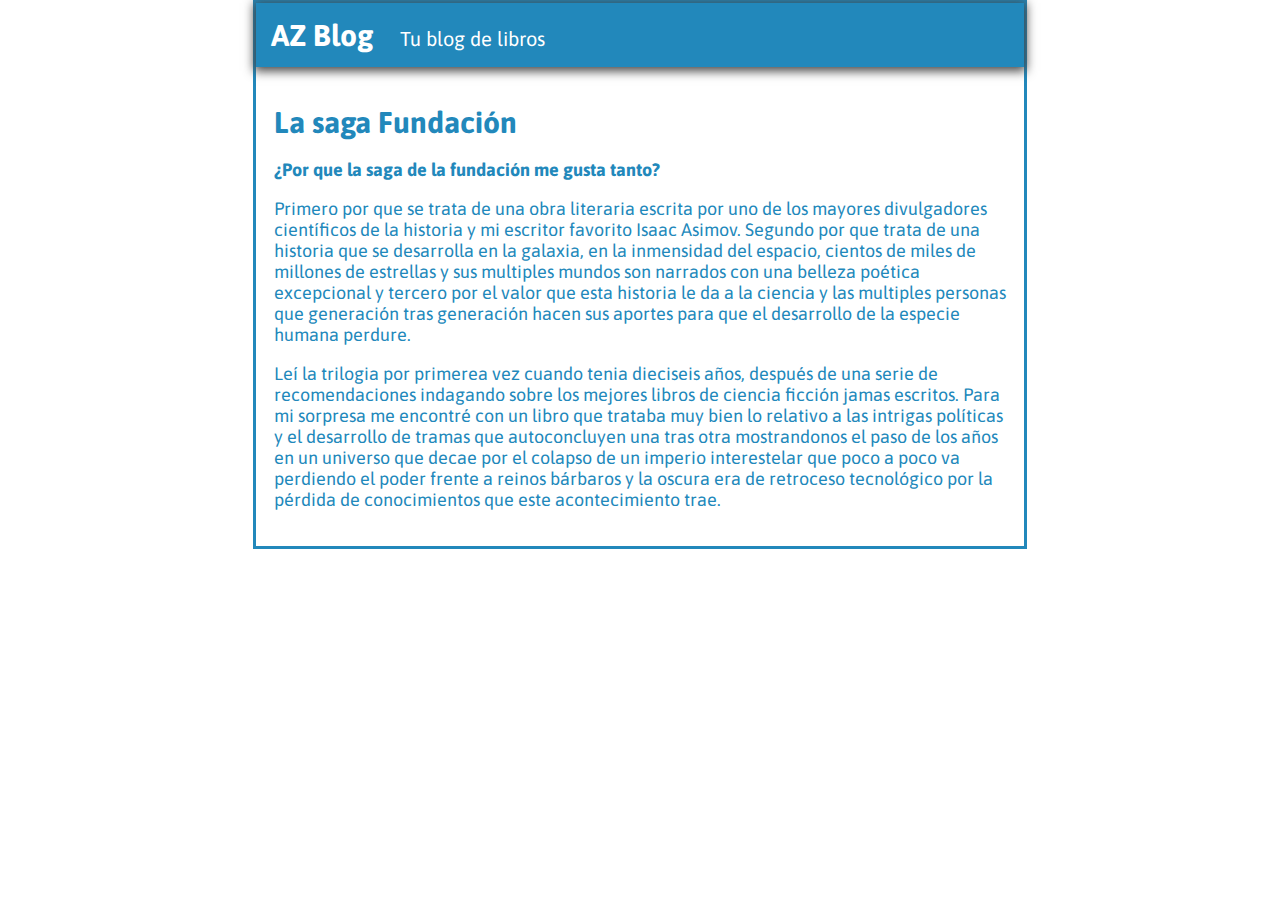
==== index.html @ f62e5bfa "Ultimos retoques" ====
<!DOCTYPE html>
<html>
    <head>
        <title>Prototipo 1</title>
        <link rel="stylesheet" type="text/css" href="estilo.css">
        <link rel="preconnect" href="https://fonts.googleapis.com">
        <link rel="preconnect" href="https://fonts.gstatic.com" crossorigin>
        <link href="https://fonts.googleapis.com/css2?family=Asap&display=swap" rel="stylesheet">
    </head>
    <body>
        <div id="container">
            <div id="cabecera">
                AZ Blog <span id="tagline">Tu blog de libros</span>
            </div>
            <div id="post">
                <h1>La saga Fundación</h1>
                <p><b>¿Por que la saga de la fundación me gusta tanto?</b></p>
                <p>Primero por que se trata de una obra literaria escrita por uno de los mayores divulgadores científicos de la historia
                    y mi escritor favorito Isaac Asimov. Segundo por que trata de una historia que se desarrolla en la galaxia, en la
                    inmensidad del espacio, cientos de miles de millones de estrellas y sus multiples mundos son narrados con una belleza
                    poética excepcional y tercero por el valor que esta historia le da a la ciencia y las multiples personas que generación
                    tras generación hacen sus aportes para que el desarrollo de la especie humana perdure.
                </p>
                <p>Leí la trilogia por primerea vez cuando tenia dieciseis años, después de una serie de recomendaciones indagando sobre los 
                    mejores libros de ciencia ficción jamas escritos. Para mi sorpresa me encontré con un libro que trataba muy bien lo relativo 
                    a las intrigas políticas y el desarrollo de tramas que autoconcluyen una tras otra mostrandonos el paso de los años en un 
                    universo que decae por el colapso de un imperio interestelar que poco a poco va perdiendo el poder frente a reinos bárbaros y 
                    la oscura era de retroceso tecnológico por la pérdida de conocimientos que este acontecimiento trae.
                </p>
            </div>
        </div>
    </body>
</html>
---- estilo.css ----
body 
{
    color: #28b;
    text-align: center;
    font-family: 'Asap', sans-serif;
    font-size: 18px;
    margin: 0;
    padding: 0;
}

#cabecera 
{
    background-color: #28b;
    margin: 0;
    padding: 0.5em;
    color: #fff;
    font-size: 30px;
    font-weight: bold;
    box-shadow: 0px 2px 10px 2px #444;
}

#cabecera #tagline
{
    padding: 0 0 0 1em;
    font-weight: normal;
    font-size: 20px;
} 

#container 
{
    width: 60%;
    padding: 0;
    text-align: left;
    border: 3px solid #28b;
    margin: 0% auto;
}

#container h1
{
    font-size: 30px;
}

#post 
{
    padding: 1em;
}
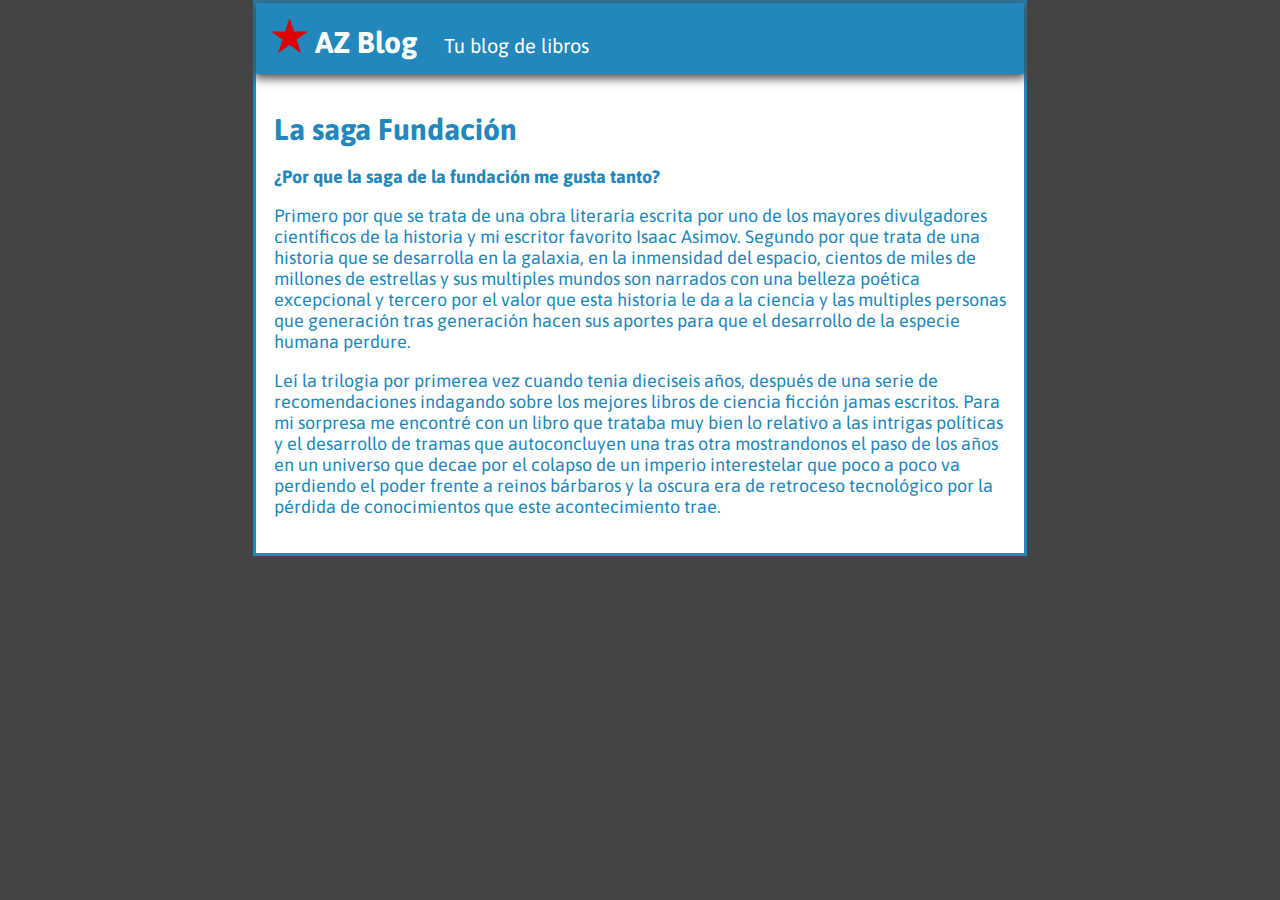
==== commit 1bb42131: "Logo y background" ====
--- a/index.html
+++ b/index.html
@@ -1,7 +1,7 @@
 <!DOCTYPE html>
 <html>
     <head>
-        <title>Prototipo 1</title>
+        <title>Bienvenidos todos a mi Blog</title>
         <link rel="stylesheet" type="text/css" href="estilo.css">
         <link rel="preconnect" href="https://fonts.googleapis.com">
         <link rel="preconnect" href="https://fonts.gstatic.com" crossorigin>
@@ -10,6 +10,7 @@
     <body>
         <div id="container">
             <div id="cabecera">
+                <img id="image" src="imagen/star.png">
                 AZ Blog <span id="tagline">Tu blog de libros</span>
             </div>
             <div id="post">
@@ -30,4 +31,4 @@
             </div>
         </div>
     </body>
-</html>+</html>
--- a/estilo.css
+++ b/estilo.css
@@ -6,6 +6,13 @@
     font-size: 18px;
     margin: 0;
     padding: 0;
+    background-color: #444;
+}
+
+#image
+{
+    width: 5%;
+    height: 5%;
 }
 
 #cabecera 
@@ -33,6 +40,7 @@
     text-align: left;
     border: 3px solid #28b;
     margin: 0% auto;
+    background-color: #fff;
 }
 
 #container h1
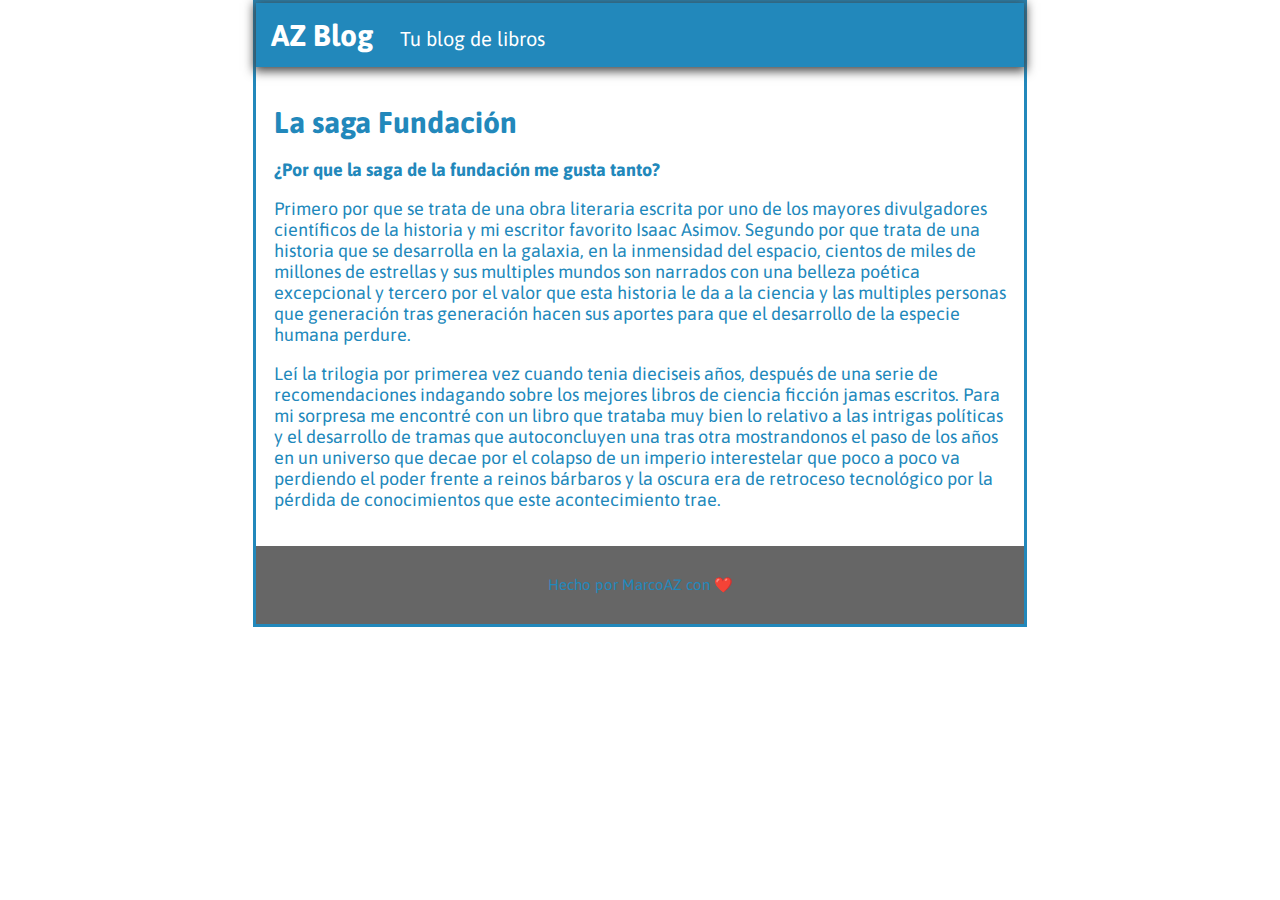
==== commit 034bd04a: "añado footer" ====
--- a/index.html
+++ b/index.html
@@ -6,11 +6,11 @@
         <link rel="preconnect" href="https://fonts.googleapis.com">
         <link rel="preconnect" href="https://fonts.gstatic.com" crossorigin>
         <link href="https://fonts.googleapis.com/css2?family=Asap&display=swap" rel="stylesheet">
+        <meta charset="UTF-8">
     </head>
     <body>
         <div id="container">
             <div id="cabecera">
-                <img id="image" src="imagen/star.png">
                 AZ Blog <span id="tagline">Tu blog de libros</span>
             </div>
             <div id="post">
@@ -29,6 +29,9 @@
                     la oscura era de retroceso tecnológico por la pérdida de conocimientos que este acontecimiento trae.
                 </p>
             </div>
+            <div id="footer">
+                Hecho por MarcoAZ con ❤️
+            </div>
         </div>
     </body>
 </html>
--- a/estilo.css
+++ b/estilo.css
@@ -6,13 +6,6 @@
     font-size: 18px;
     margin: 0;
     padding: 0;
-    background-color: #444;
-}
-
-#image
-{
-    width: 5%;
-    height: 5%;
 }
 
 #cabecera 
@@ -40,7 +33,6 @@
     text-align: left;
     border: 3px solid #28b;
     margin: 0% auto;
-    background-color: #fff;
 }
 
 #container h1
@@ -51,4 +43,13 @@
 #post 
 {
     padding: 1em;
+}
+
+#footer 
+{
+    background-color: #666;
+    color: #28b;
+    text-align: center;
+    padding: 2em;
+    font-size: 15px;
 }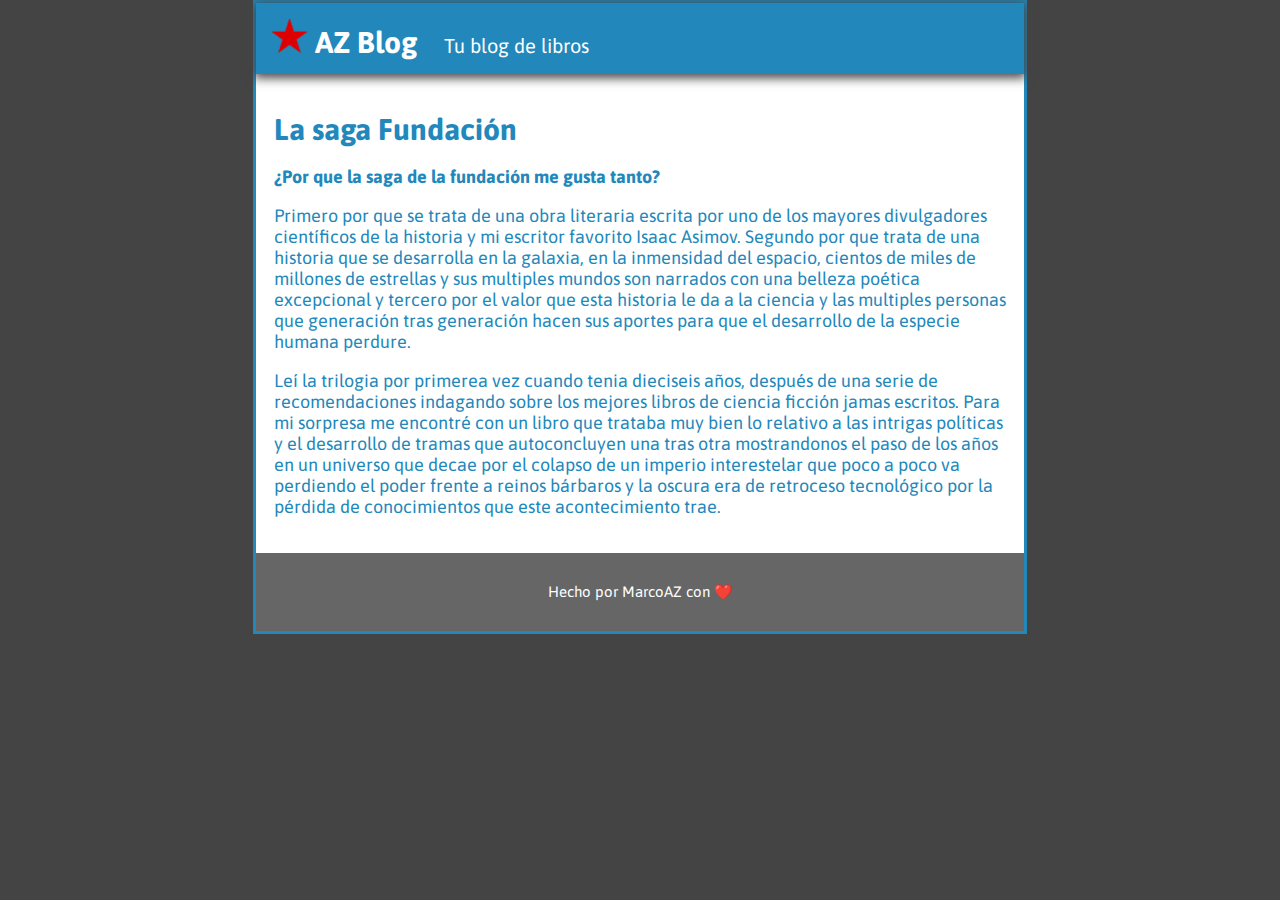
==== commit 71a09d1c: "Merge branch 'footer' into main" ====
--- a/index.html
+++ b/index.html
@@ -11,6 +11,7 @@
     <body>
         <div id="container">
             <div id="cabecera">
+                <img id="image" src="imagen/star.png">
                 AZ Blog <span id="tagline">Tu blog de libros</span>
             </div>
             <div id="post">
--- a/estilo.css
+++ b/estilo.css
@@ -6,6 +6,13 @@
     font-size: 18px;
     margin: 0;
     padding: 0;
+    background-color: #444;
+}
+
+#image
+{
+    width: 5%;
+    height: 5%;
 }
 
 #cabecera 
@@ -33,6 +40,7 @@
     text-align: left;
     border: 3px solid #28b;
     margin: 0% auto;
+    background-color: #fff;
 }
 
 #container h1
@@ -48,7 +56,7 @@
 #footer 
 {
     background-color: #666;
-    color: #28b;
+    color: #fff;
     text-align: center;
     padding: 2em;
     font-size: 15px;
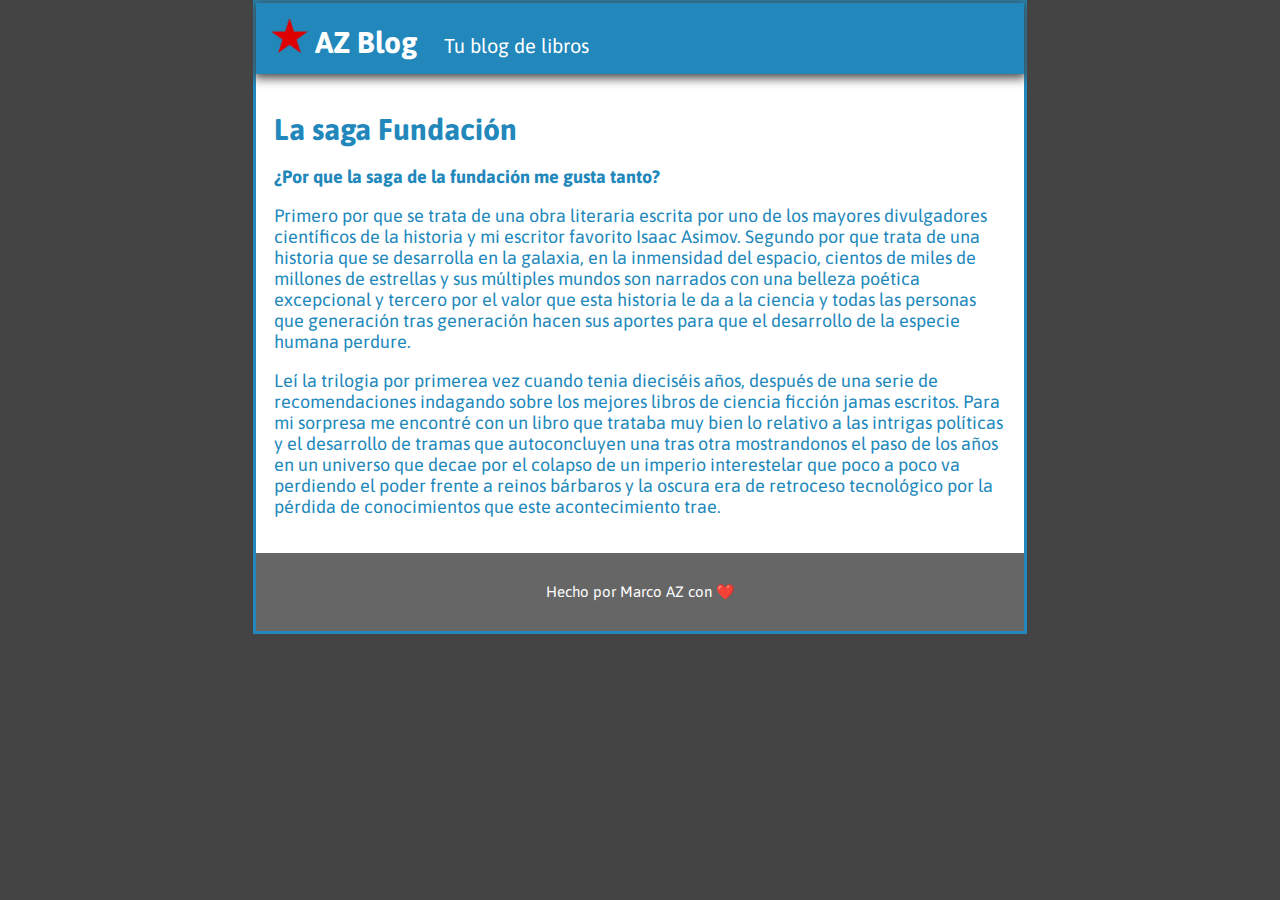
==== commit 0c82978f: "Cambios ortográficos" ====
--- a/index.html
+++ b/index.html
@@ -19,11 +19,11 @@
                 <p><b>¿Por que la saga de la fundación me gusta tanto?</b></p>
                 <p>Primero por que se trata de una obra literaria escrita por uno de los mayores divulgadores científicos de la historia
                     y mi escritor favorito Isaac Asimov. Segundo por que trata de una historia que se desarrolla en la galaxia, en la
-                    inmensidad del espacio, cientos de miles de millones de estrellas y sus multiples mundos son narrados con una belleza
-                    poética excepcional y tercero por el valor que esta historia le da a la ciencia y las multiples personas que generación
+                    inmensidad del espacio, cientos de miles de millones de estrellas y sus múltiples mundos son narrados con una belleza
+                    poética excepcional y tercero por el valor que esta historia le da a la ciencia y todas las personas que generación
                     tras generación hacen sus aportes para que el desarrollo de la especie humana perdure.
                 </p>
-                <p>Leí la trilogia por primerea vez cuando tenia dieciseis años, después de una serie de recomendaciones indagando sobre los 
+                <p>Leí la trilogia por primerea vez cuando tenia dieciséis años, después de una serie de recomendaciones indagando sobre los 
                     mejores libros de ciencia ficción jamas escritos. Para mi sorpresa me encontré con un libro que trataba muy bien lo relativo 
                     a las intrigas políticas y el desarrollo de tramas que autoconcluyen una tras otra mostrandonos el paso de los años en un 
                     universo que decae por el colapso de un imperio interestelar que poco a poco va perdiendo el poder frente a reinos bárbaros y 
@@ -31,7 +31,7 @@
                 </p>
             </div>
             <div id="footer">
-                Hecho por MarcoAZ con ❤️
+                Hecho por Marco AZ con ❤️
             </div>
         </div>
     </body>
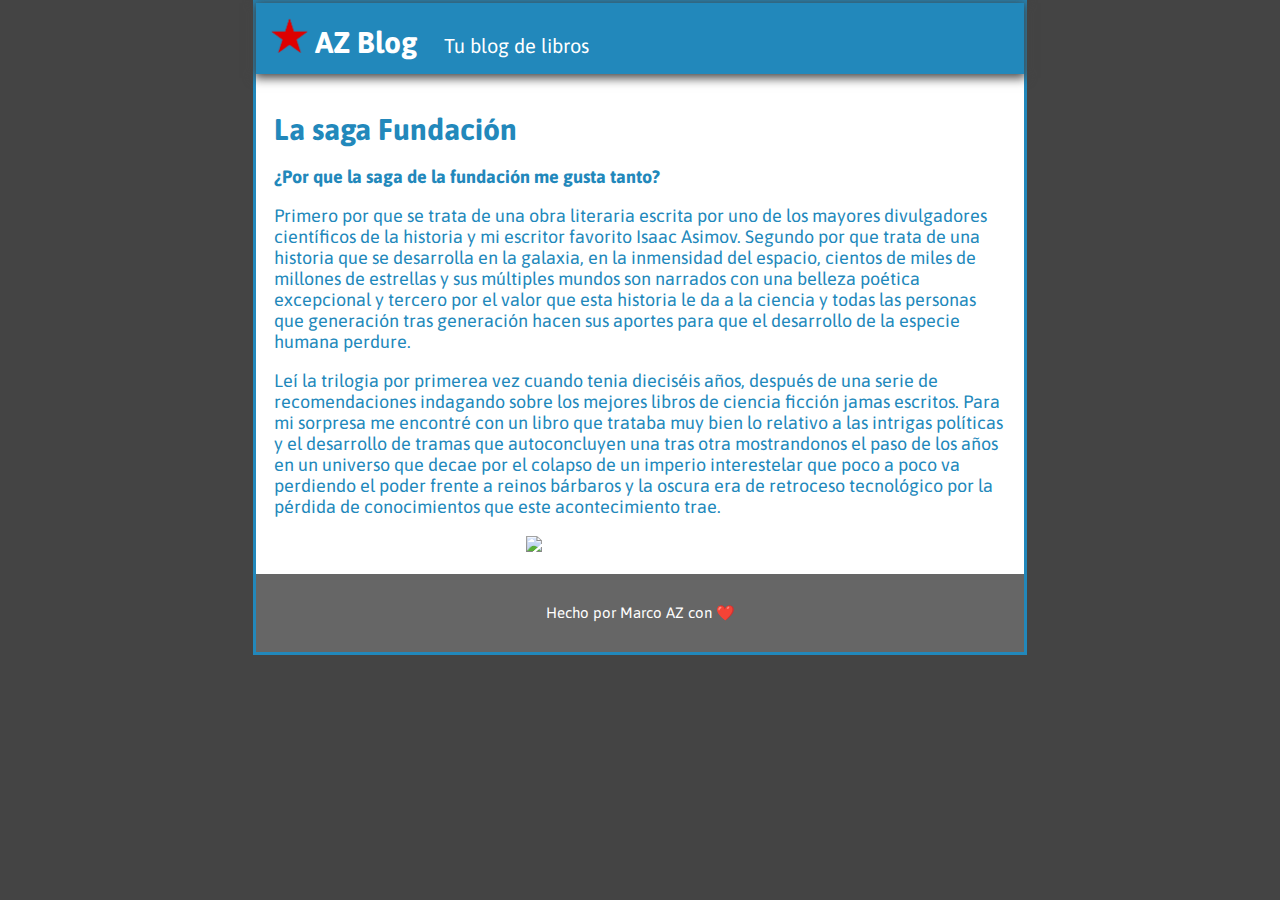
==== commit 7f720727: "Imagen del uroboros" ====
--- a/index.html
+++ b/index.html
@@ -29,6 +29,7 @@
                     universo que decae por el colapso de un imperio interestelar que poco a poco va perdiendo el poder frente a reinos bárbaros y 
                     la oscura era de retroceso tecnológico por la pérdida de conocimientos que este acontecimiento trae.
                 </p>
+                <img id="snake" src="https://imgur.com/nO9YNfW.png">
             </div>
             <div id="footer">
                 Hecho por Marco AZ con ❤️
--- a/estilo.css
+++ b/estilo.css
@@ -13,6 +13,11 @@
 {
     width: 5%;
     height: 5%;
+}
+
+#snake
+{
+    margin: 0em 14em;
 }
 
 #cabecera 
